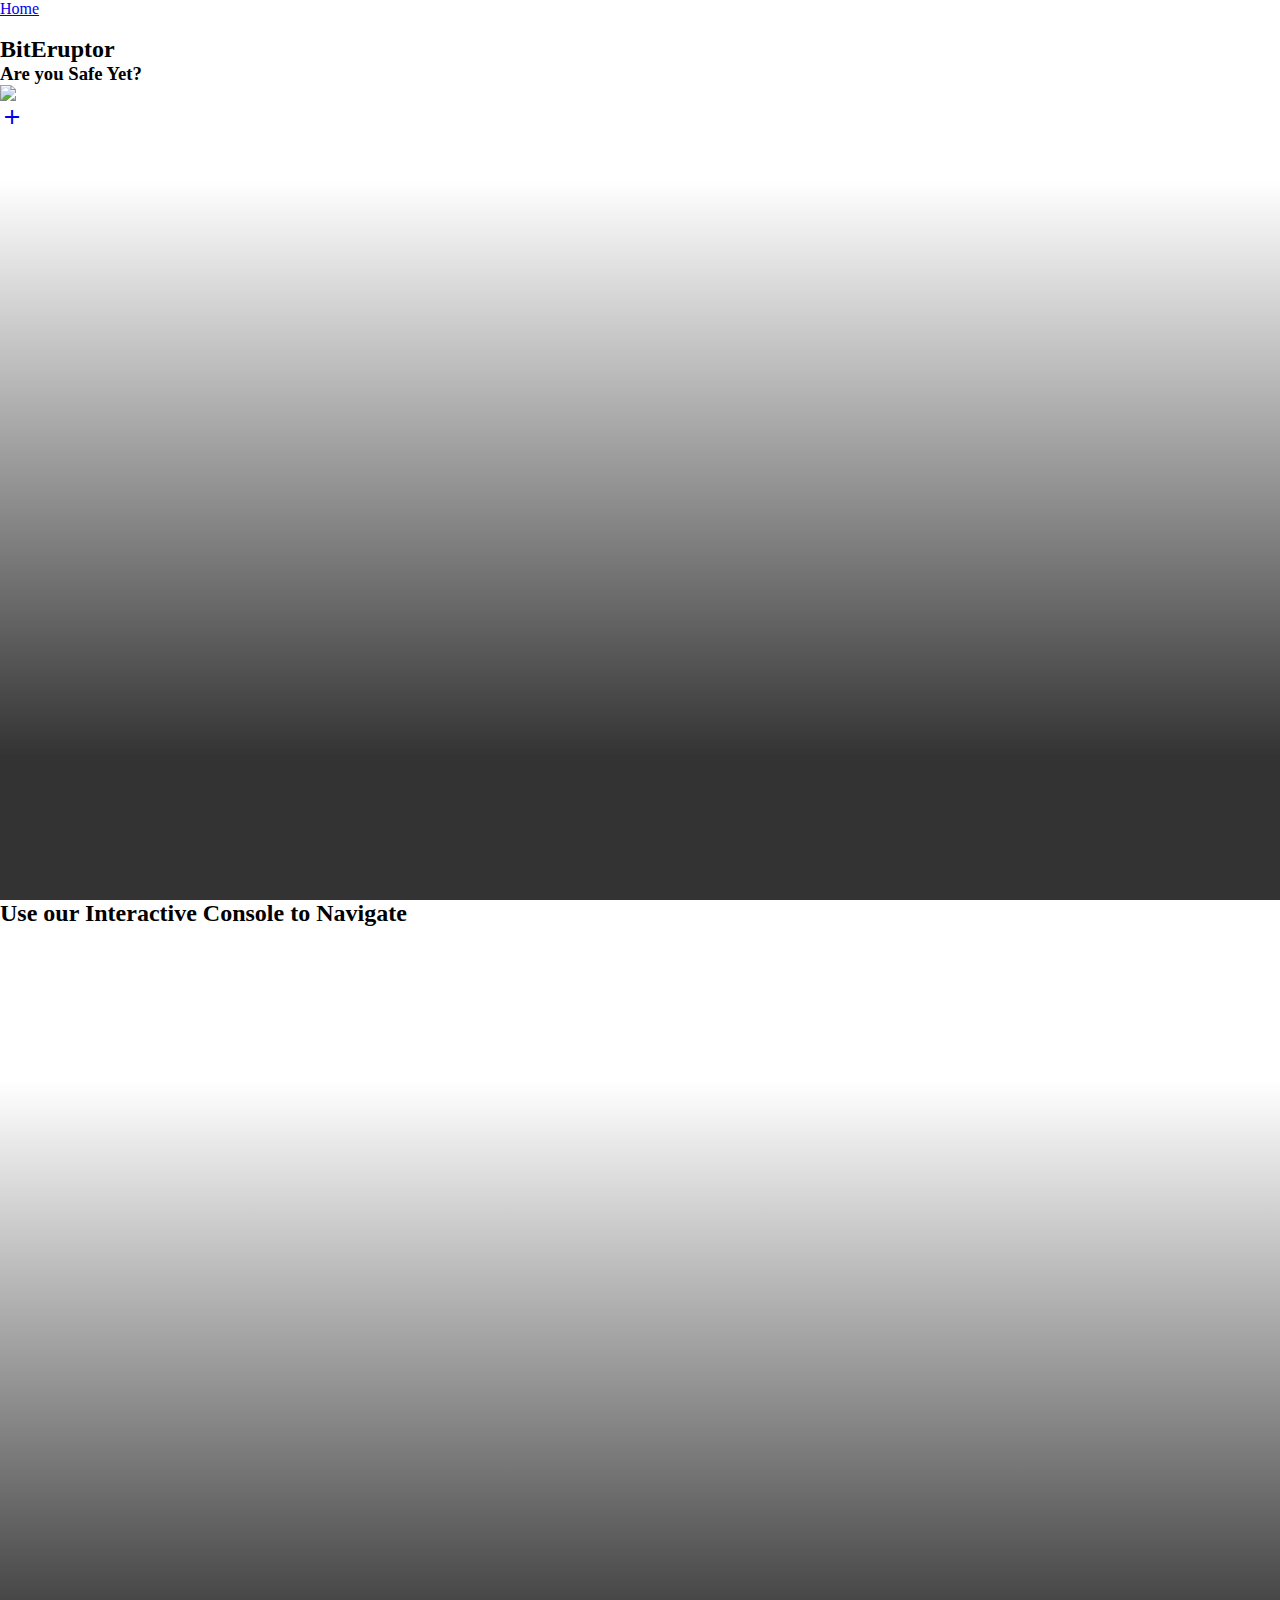
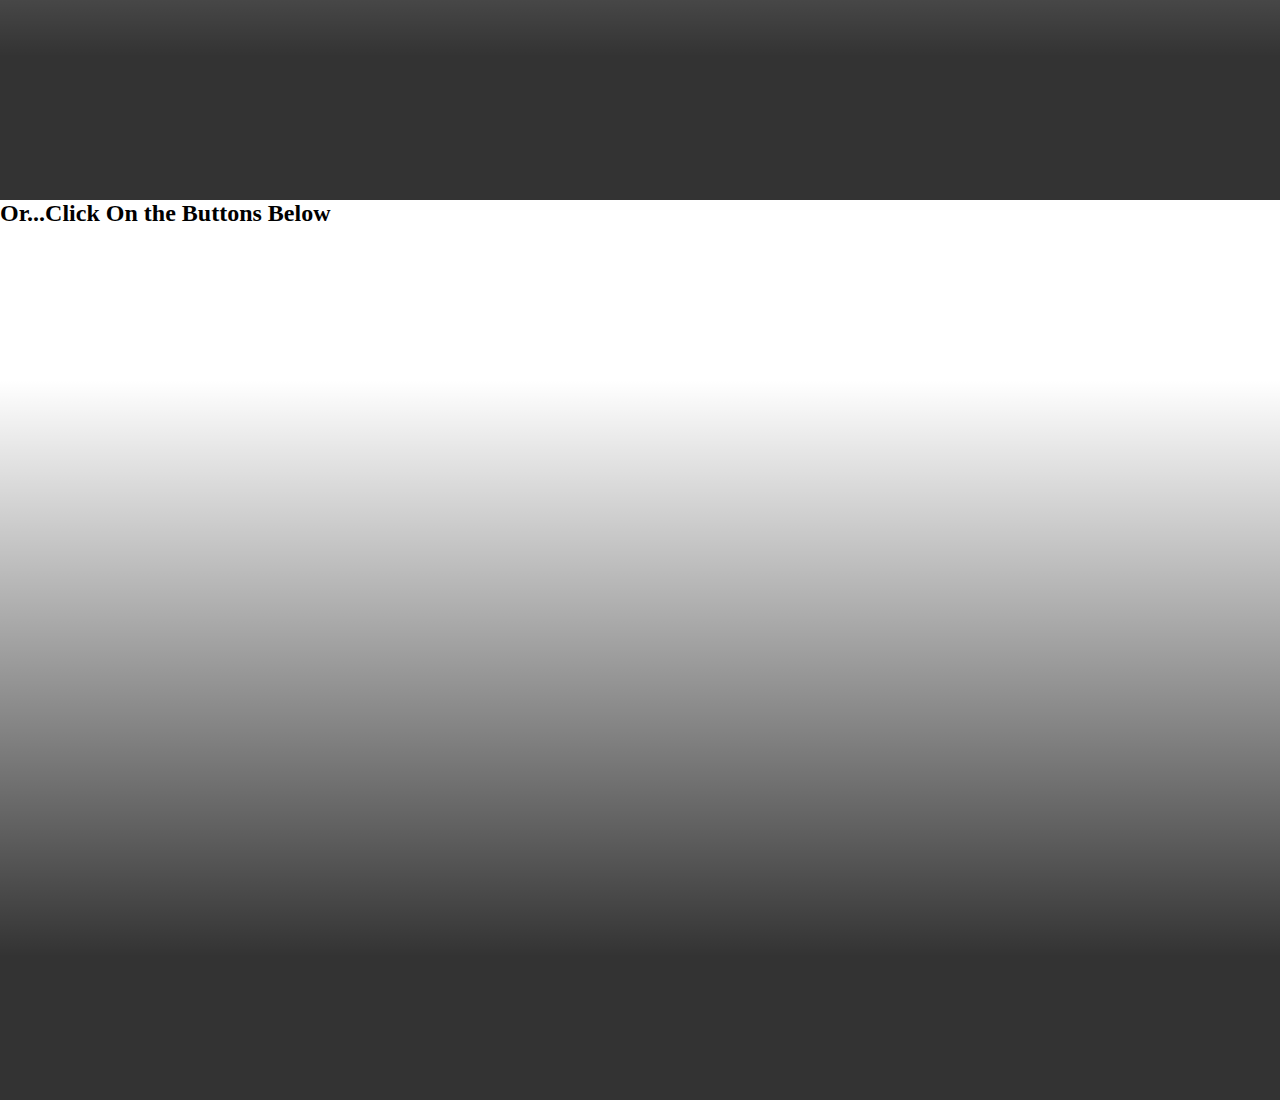
==== index.html @ 0c3bf5c7 "Add files via upload" ====
<!DOCTYPE html>
<html>
<head>
	<!-- 
		IDP WEBSITE
		Made by Isaac A.
		BITERUPTOR TECHNOLOGIES
	 -->
    <meta http-equiv="Content-Type" content="text/html; charset=UTF-8">
    <meta http-equiv="X-UA-Compatible" content="IE=edge">
    <link rel="stylesheet" href="https://cdnjs.cloudflare.com/ajax/libs/materialize/0.97.6/css/materialize.min.css">
    <meta name="viewport" content="width=device-width, initial-scale=1">	
	<title>Home: BitEruptor Technologies</title>
	<link rel="stylesheet" type="text/css" href="main.css">
	<link href="https://fonts.googleapis.com/icon?family=Material+Icons" rel="stylesheet">
</css>
<body>
	<section id = "sliderz">
		<nav class = "hide-on-small-only green -lighten2">
			<ul class = "right">
				<li><a href="index.html">Home</a></li>
				<li><a href=""></a></li>
			</ul>
		</nav>
		<div class="container">
			<h2 class="header center">BitEruptor</h2>
			<h3 class="header center light">Are you Safe Yet?</h3>
						<div class="row">
								<div class="slider">
									<ul class="slides">
										<li><img src="https://static.pexels.com/photos/34676/pexels-photo-large.jpg"></li>
									</ul>
								</div>
						</div>
			  <a class="btn-floating btn-large waves-effect waves-light red center" href = "#section02"><i class="material-icons">add</i></a>

		</div>
	<!-- <a href="#section05"><span></span>Scroll</a> -->
	</section>
		<section id = "section02">
			<div class="container">
				<h2 class="header light center">Use our Interactive Console to Navigate</h2>
			</div>
			<div class="container">
				<div id="terminal"></div>
			</div>
		</section>
		<section id="section03">
			<div class="container">
				<h2>Or...Click On the Buttons Below</h2>
			</div>
		</section>
	<script type="text/javascript" src = "https://code.jquery.com/jquery-2.2.4.min.js"></script>
	<script src="https://cdnjs.cloudflare.com/ajax/libs/jquery.terminal/0.10.8/js/jquery.terminal.min.js"></script>
	<link href="https://cdnjs.cloudflare.com/ajax/libs/jquery.terminal/0.10.8/css/jquery.terminal.min.css" rel="stylesheet"/>
	  <script src="https://cdnjs.cloudflare.com/ajax/libs/materialize/0.97.6/js/materialize.min.js"></script>
	<script src = "js/custom.js"></script>
</body>
</html>
---- main.css ----
html,body{
	width: 100%;
	height:100%;
}
#sliderz{
	width:100%;
	height:100%;
	/*background-color: #1ec503;*/
}
@import url(https://fonts.googleapis.com/css?family=Josefin+Sans:300,400);
* {
	margin: 0;
	padding: 0;
}
html, body {
	height: 100%;
}
section {
	position: relative;
	width: 100%;
	height: 100%;
}
section::after {
	position: absolute;
	bottom: 0;
	left: 0;
	content: '';
	width: 100%;
	height: 80%;
	background: -webkit-linear-gradient(top,rgba(0,0,0,0) 0,rgba(0,0,0,.8) 80%,rgba(0,0,0,.8) 100%);
	background: linear-gradient(to bottom,rgba(0,0,0,0) 0,rgba(0,0,0,.8) 80%,rgba(0,0,0,.8) 100%);
}
section h1 {
	position: absolute;
	top: 50%;
	left: 50%;
	z-index: 2;
	-webkit-transform: translate(-50%, -50%);
	transform: translate(-50%, -50%);
	color: #fff;
	font : normal 300 64px/1 'Josefin Sans', sans-serif;
	text-align: center;
	white-space: nowrap;
}

#section01 { background: url(https://unsplash.it/1000/1000?image=846) center center / cover no-repeat;}
#section02 { background: url(https://unsplash.it/1000/1000?image=809) center center / cover no-repeat;}
#section03 { background: url(https://unsplash.it/1000/1000?image=829) center center / cover no-repeat;}
#section04 { background: url(https://unsplash.it/1000/1000?image=830) center center / cover no-repeat;}
#section05 { background: url(https://unsplash.it/1000/1000?image=780) center center / cover no-repeat;}
#section06 { background: url(https://unsplash.it/1000/1000?image=777) center center / cover no-repeat;}
#section07 { background: url(https://unsplash.it/1000/1000?image=662) center center / cover no-repeat;}
#section08 { background: url(https://unsplash.it/1000/1000?image=702) center center / cover no-repeat;}
#section09 { background: url(https://unsplash.it/1000/1000?image=680) center center / cover no-repeat;}
#section10 { background: url(https://unsplash.it/1000/1000?image=723) center center / cover no-repeat;}

#thanks {
	background-color: #fff;
}
#thanks::after {
	content: none;
}
#thanks div {
	position: absolute;
	top: 50%;
	left: 50%;
	z-index: 2;
	-webkit-transform: translate(-50%, -50%);
	transform: translate(-50%, -50%);
	text-align: center;
}
#thanks h1 {
	position: static;
	-webkit-transform: translate(0, 0);
	transform: translate(0, 0);
	margin-bottom: 60px;
	color: #333;
}
#thanks p {
	color: #333;
	font : normal 400 20px/1 'Josefin Sans', sans-serif;
}
#thanks p a {
	color: #333;
	text-decoration: none;
	transition: color .3s;
}
#thanks p a:hover {
	color: #888;
}
.demo a {
	position: absolute;
	bottom: 20px;
	left: 50%;
	z-index: 2;
	display: inline-block;
	-webkit-transform: translate(0, -50%);
	transform: translate(0, -50%);
	color: #fff;
	font : normal 400 20px/1 'Josefin Sans', sans-serif;
	letter-spacing: .1em;
	text-decoration: none;
	transition: opacity .3s;
}
.demo a:hover {
	opacity: .5;
}



#section01 a {
	padding-top: 60px;
}
#section01 a span {
	position: absolute;
	top: 0;
	left: 50%;
	width: 24px;
	height: 24px;
	margin-left: -12px;
	border-left: 1px solid #fff;
	border-bottom: 1px solid #fff;
	-webkit-transform: rotate(-45deg);
	transform: rotate(-45deg);
	box-sizing: border-box;
}



#section02 a {
	padding-top: 60px;
}
#section02 a span {
	position: absolute;
	top: 0;
	left: 50%;
	width: 46px;
	height: 46px;
	margin-left: -23px;
	border: 1px solid #fff;
	border-radius: 100%;
	box-sizing: border-box;
}
#section02 a span::after {
	position: absolute;
	top: 50%;
	left: 50%;
	content: '';
	width: 16px;
	height: 16px;
	margin: -12px 0 0 -8px;
	border-left: 1px solid #fff;
	border-bottom: 1px solid #fff;
	-webkit-transform: rotate(-45deg);
	transform: rotate(-45deg);
	box-sizing: border-box;
}



#section03 a {
	padding-top: 60px;
}
#section03 a span {
	position: absolute;
	top: 0;
	left: 50%;
	width: 46px;
	height: 46px;
	margin-left: -23px;
	border: 1px solid #fff;
	border-radius: 100%;
	box-sizing: border-box;
}
#section03 a span::after {
	position: absolute;
	top: 50%;
	left: 50%;
	content: '';
	width: 16px;
	height: 16px;
	margin: -12px 0 0 -8px;
	border-left: 1px solid #fff;
	border-bottom: 1px solid #fff;
	-webkit-transform: rotate(-45deg);
	transform: rotate(-45deg);
	box-sizing: border-box;
}
#section03 a span::before {
	position: absolute;
	top: 0;
	left: 0;
	z-index: -1;
	content: '';
	width: 44px;
	height: 44px;
	box-shadow: 0 0 0 0 rgba(255,255,255,.1);
	border-radius: 100%;
	opacity: 0;
	-webkit-animation: sdb03 3s infinite;
	animation: sdb03 3s infinite;
	box-sizing: border-box;
}
@-webkit-keyframes sdb03 {
	0% {
		opacity: 0;
	}
	30% {
		opacity: 1;
	}
	60% {
		box-shadow: 0 0 0 60px rgba(255,255,255,.1);
		opacity: 0;
	}
	100% {
		opacity: 0;
	}
}
@keyframes sdb03 {
	0% {
		opacity: 0;
	}
	30% {
		opacity: 1;
	}
	60% {
		box-shadow: 0 0 0 60px rgba(255,255,255,.1);
		opacity: 0;
	}
	100% {
		opacity: 0;
	}
}



#section04 a {
	padding-top: 60px;
}
#section04 a span {
	position: absolute;
	top: 0;
	left: 50%;
	width: 24px;
	height: 24px;
	margin-left: -12px;
	border-left: 1px solid #fff;
	border-bottom: 1px solid #fff;
	-webkit-transform: rotate(-45deg);
	transform: rotate(-45deg);
	-webkit-animation: sdb04 2s infinite;
	animation: sdb04 2s infinite;
	box-sizing: border-box;
}
@-webkit-keyframes sdb04 {
	0% {
		-webkit-transform: rotate(-45deg) translate(0, 0);
	}
	20% {
		-webkit-transform: rotate(-45deg) translate(-10px, 10px);
	}
	40% {
		-webkit-transform: rotate(-45deg) translate(0, 0);
	}
}
@keyframes sdb04 {
	0% {
		transform: rotate(-45deg) translate(0, 0);
	}
	20% {
		transform: rotate(-45deg) translate(-10px, 10px);
	}
	40% {
		transform: rotate(-45deg) translate(0, 0);
	}
}



#section05 a {
	padding-top: 70px;
}
#section05 a span {
	position: absolute;
	top: 0;
	left: 50%;
	width: 24px;
	height: 24px;
	margin-left: -12px;
	border-left: 1px solid #fff;
	border-bottom: 1px solid #fff;
	-webkit-transform: rotate(-45deg);
	transform: rotate(-45deg);
	-webkit-animation: sdb05 1.5s infinite;
	animation: sdb05 1.5s infinite;
	box-sizing: border-box;
}
@-webkit-keyframes sdb05 {
	0% {
		-webkit-transform: rotate(-45deg) translate(0, 0);
		opacity: 0;
	}
	50% {
		opacity: 1;
	}
	100% {
		-webkit-transform: rotate(-45deg) translate(-20px, 20px);
		opacity: 0;
	}
}
@keyframes sdb05 {
	0% {
		transform: rotate(-45deg) translate(0, 0);
		opacity: 0;
	}
	50% {
		opacity: 1;
	}
	100% {
		transform: rotate(-45deg) translate(-20px, 20px);
		opacity: 0;
	}
}



#section06 a {
	padding-top: 70px;
}
#section06 a span {
	position: absolute;
	top: 0;
	left: 50%;
	width: 24px;
	height: 24px;
	margin-left: -12px;
	border-left: 1px solid #fff;
	border-bottom: 1px solid #fff;
	-webkit-transform: rotateZ(-45deg);
	transform: rotateZ(-45deg);
	-webkit-animation: sdb06 1.5s infinite;
	animation: sdb06 1.5s infinite;
	box-sizing: border-box;
}
@-webkit-keyframes sdb06 {
	0% {
		-webkit-transform: rotateY(0) rotateZ(-45deg) translate(0, 0);
		opacity: 0;
	}
	50% {
		opacity: 1;
	}
	100% {
		-webkit-transform: rotateY(720deg) rotateZ(-45deg) translate(-20px, 20px);
		opacity: 0;
	}
}
@keyframes sdb06 {
	0% {
		transform: rotateY(0) rotateZ(-45deg) translate(0, 0);
		opacity: 0;
	}
	50% {
		opacity: 1;
	}
	100% {
		transform: rotateY(720deg) rotateZ(-45deg) translate(-20px, 20px);
		opacity: 0;
	}
}



#section07 a {
	padding-top: 80px;
}
#section07 a span {
	position: absolute;
	top: 0;
	left: 50%;
	width: 24px;
	height: 24px;
	margin-left: -12px;
	border-left: 1px solid #fff;
	border-bottom: 1px solid #fff;
	-webkit-transform: rotate(-45deg);
	transform: rotate(-45deg);
	-webkit-animation: sdb07 2s infinite;
	animation: sdb07 2s infinite;
	opacity: 0;
	box-sizing: border-box;
}
#section07 a span:nth-of-type(1) {
	-webkit-animation-delay: 0s;
	animation-delay: 0s;
}
#section07 a span:nth-of-type(2) {
	top: 16px;
	-webkit-animation-delay: .15s;
	animation-delay: .15s;
}
#section07 a span:nth-of-type(3) {
	top: 32px;
	-webkit-animation-delay: .3s;
	animation-delay: .3s;
}
@-webkit-keyframes sdb07 {
	0% {
		opacity: 0;
	}
	50% {
		opacity: 1;
	}
	100% {
		opacity: 0;
	}
}
@keyframes sdb07 {
	0% {
		opacity: 0;
	}
	50% {
		opacity: 1;
	}
	100% {
		opacity: 0;
	}
}



#section08 a {
	padding-top: 60px;
}
#section08 a span {
	position: absolute;
	top: 0;
	left: 50%;
	width: 30px;
	height: 50px;
	margin-left: -15px;
	border: 2px solid #fff;
	border-radius: 50px;
	box-sizing: border-box;
}
#section08 a span::before {
	position: absolute;
	top: 10px;
	left: 50%;
	content: '';
	width: 6px;
	height: 6px;
	margin-left: -3px;
	background-color: #fff;
	border-radius: 100%;
	box-sizing: border-box;
}



#section09 a {
	padding-top: 80px;
}
#section09 a span {
	position: absolute;
	top: 0;
	left: 50%;
	width: 30px;
	height: 50px;
	margin-left: -15px;
	border: 2px solid #fff;
	border-radius: 50px;
	box-sizing: border-box;
}
#section09 a span::before {
	position: absolute;
	top: 10px;
	left: 50%;
	content: '';
	width: 6px;
	height: 6px;
	margin-left: -3px;
	background-color: #fff;
	border-radius: 100%;
	box-sizing: border-box;
}
#section09 a span::after {
	position: absolute;
	bottom: -18px;
	left: 50%;
	width: 18px;
	height: 18px;
	content: '';
	margin-left: -9px;
	border-left: 1px solid #fff;
	border-bottom: 1px solid #fff;
	-webkit-transform: rotate(-45deg);
	transform: rotate(-45deg);
	box-sizing: border-box;
}



#section10 a {
	padding-top: 60px;
}
#section10 a span {
	position: absolute;
	top: 0;
	left: 50%;
	width: 30px;
	height: 50px;
	margin-left: -15px;
	border: 2px solid #fff;
	border-radius: 50px;
	box-sizing: border-box;
}
#section10 a span::before {
	position: absolute;
	top: 10px;
	left: 50%;
	content: '';
	width: 6px;
	height: 6px;
	margin-left: -3px;
	background-color: #fff;
	border-radius: 100%;
	-webkit-animation: sdb10 2s infinite;
	animation: sdb10 2s infinite;
	box-sizing: border-box;
}
@-webkit-keyframes sdb10 {
	0% {
		-webkit-transform: translate(0, 0);
		opacity: 0;
	}
	40% {
		opacity: 1;
	}
	80% {
		-webkit-transform: translate(0, 20px);
		opacity: 0;
	}
	100% {
		opacity: 0;
	}
}
@keyframes sdb10 {
	0% {
		transform: translate(0, 0);
		opacity: 0;
	}
	40% {
		opacity: 1;
	}
	80% {
		transform: translate(0, 20px);
		opacity: 0;
	}
	100% {
		opacity: 0;
	}
}
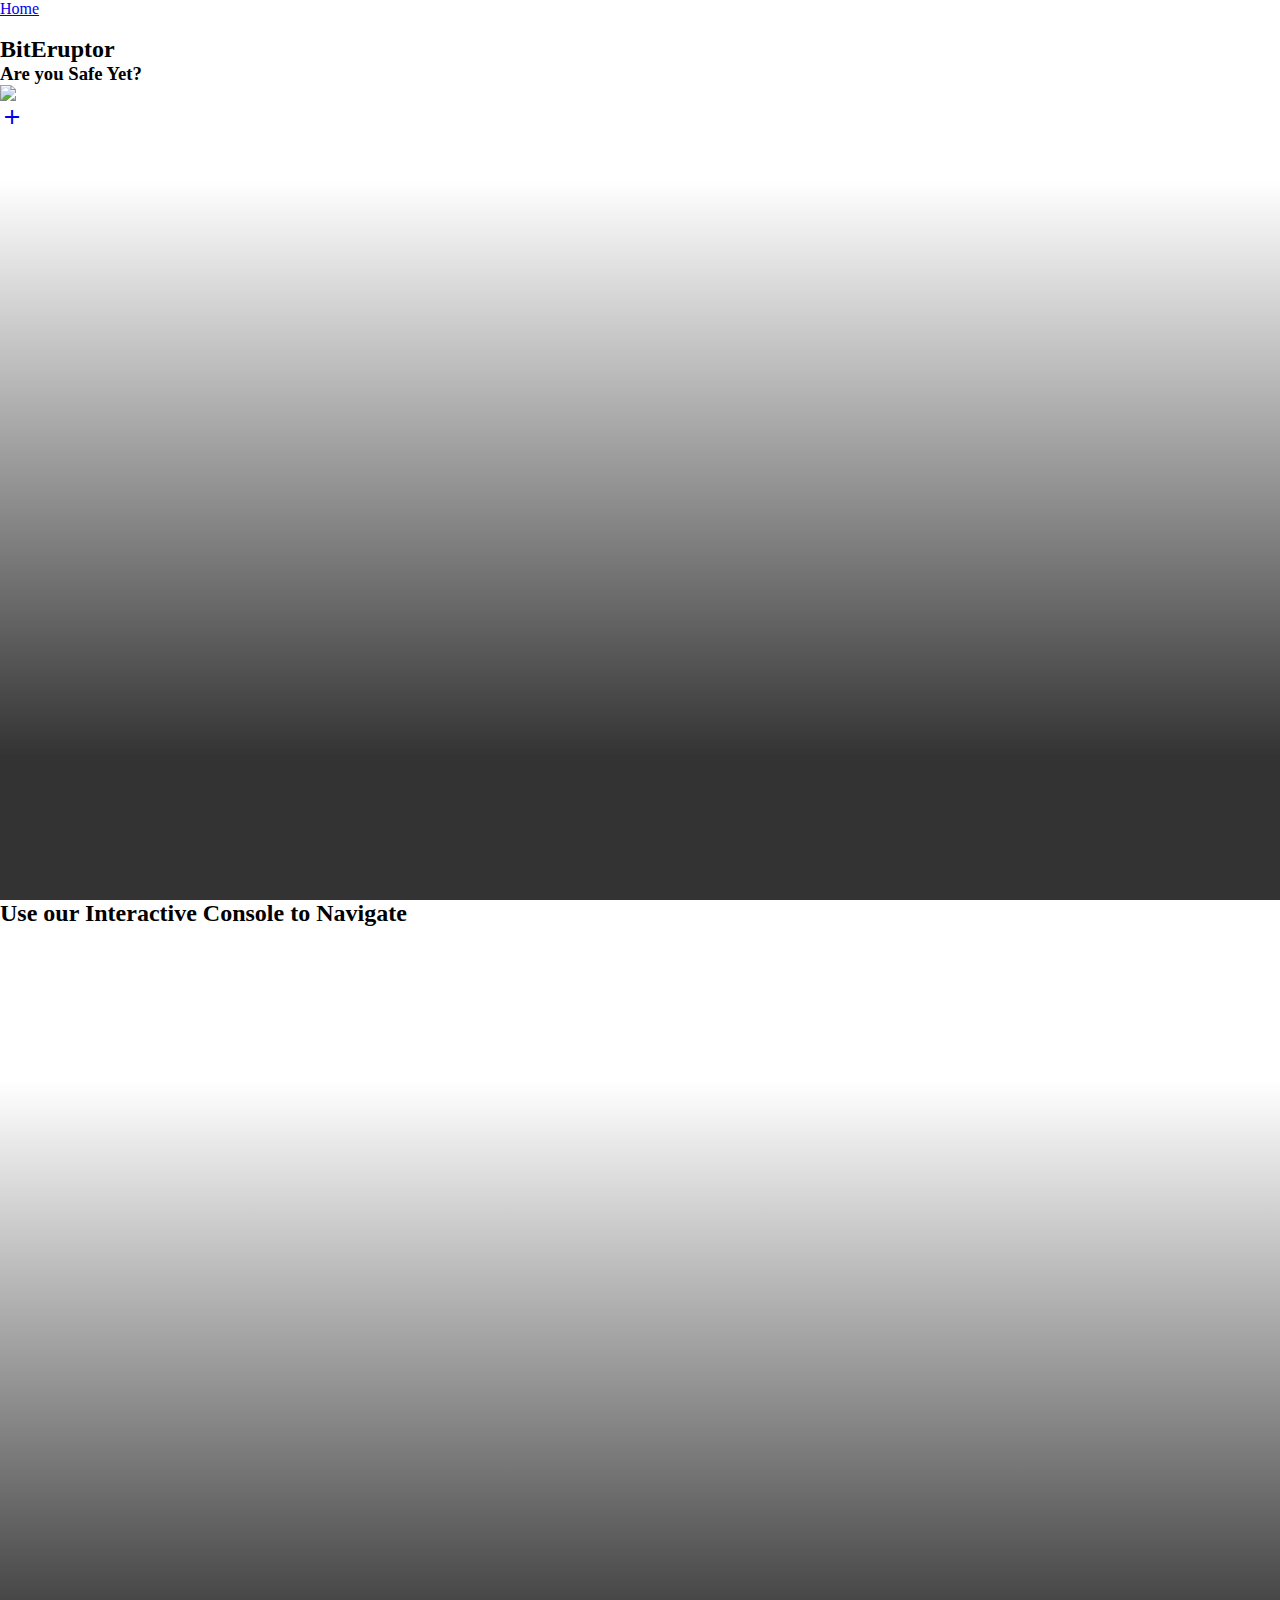
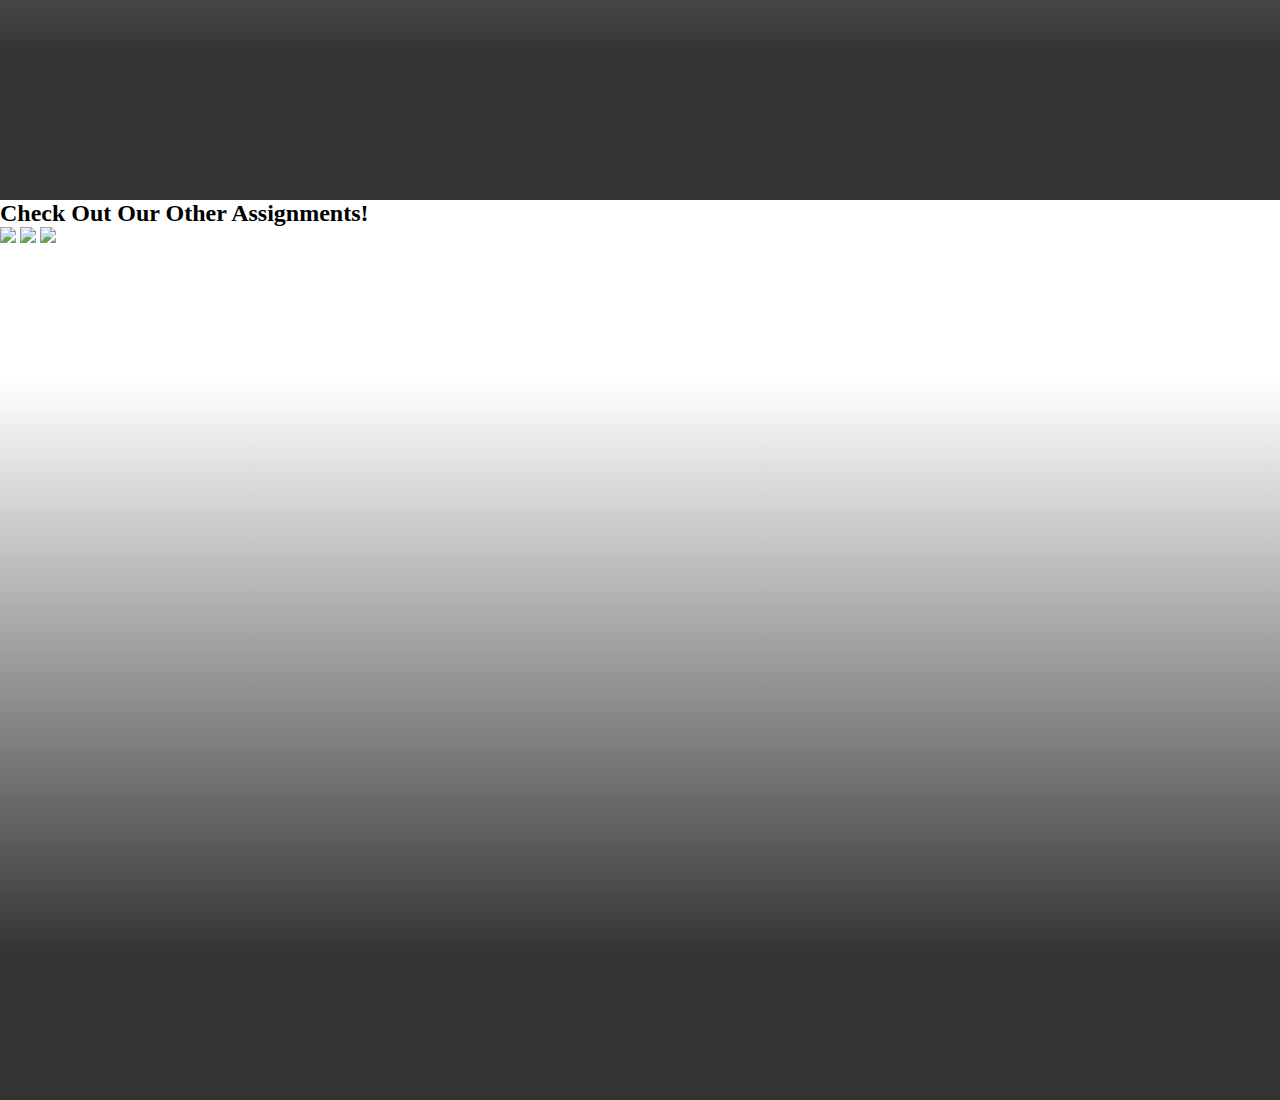
==== commit ef5d36c5: "Update index.html" ====
--- a/index.html
+++ b/index.html
@@ -24,7 +24,7 @@
 		</nav>
 		<div class="container">
 			<h2 class="header center">BitEruptor</h2>
-			<h3 class="header center light">Are you Safe Yet?</h3>
+			<h3 class="header center light">Are you <span class="typed">Safe</span> Yet?</h3>
 						<div class="row">
 								<div class="slider">
 									<ul class="slides">
@@ -32,7 +32,8 @@
 									</ul>
 								</div>
 						</div>
-			  <a class="btn-floating btn-large waves-effect waves-light red center" href = "#section02"><i class="material-icons">add</i></a>
+			  <div class="center">			  <a class="btn-floating btn-large waves-effect waves-light red center" href = "#section02"><i class="material-icons">add</i></a></div>
+
 
 		</div>
 	<!-- <a href="#section05"><span></span>Scroll</a> -->
@@ -45,15 +46,21 @@
 				<div id="terminal"></div>
 			</div>
 		</section>
-		<section id="section03">
-			<div class="container">
-				<h2>Or...Click On the Buttons Below</h2>
+		<section id="section03" style = "margin:0">
+		<div class="container" style = "">
+			<h2 class="header light center">Check Out Our Other Assignments!</h2>
+			<div class="row">
+				<img src="https://encrypted-tbn2.gstatic.com/images?q=tbn:ANd9GcTQOHGlMCrSeziRCyuMFuBKNjG3foTb7DQh2pRwi8gH1LPueg3y">
+				<img src="http://www.queensbiology.com/dna-biology1.jpg">
+				<img src="http://image.shutterstock.com/display_pic_with_logo/253597/230705539/stock-photo-programming-code-abstract-screen-of-software-developer-computer-script-more-similar-in-my-230705539.jpg">
 			</div>
+		</div>
 		</section>
 	<script type="text/javascript" src = "https://code.jquery.com/jquery-2.2.4.min.js"></script>
 	<script src="https://cdnjs.cloudflare.com/ajax/libs/jquery.terminal/0.10.8/js/jquery.terminal.min.js"></script>
 	<link href="https://cdnjs.cloudflare.com/ajax/libs/jquery.terminal/0.10.8/css/jquery.terminal.min.css" rel="stylesheet"/>
 	  <script src="https://cdnjs.cloudflare.com/ajax/libs/materialize/0.97.6/js/materialize.min.js"></script>
 	<script src = "js/custom.js"></script>
+	<script type="text/javascript" src = "https://cdnjs.cloudflare.com/ajax/libs/typed.js/1.1.1/typed.min.js"></script>
 </body>
-</html>+</html>
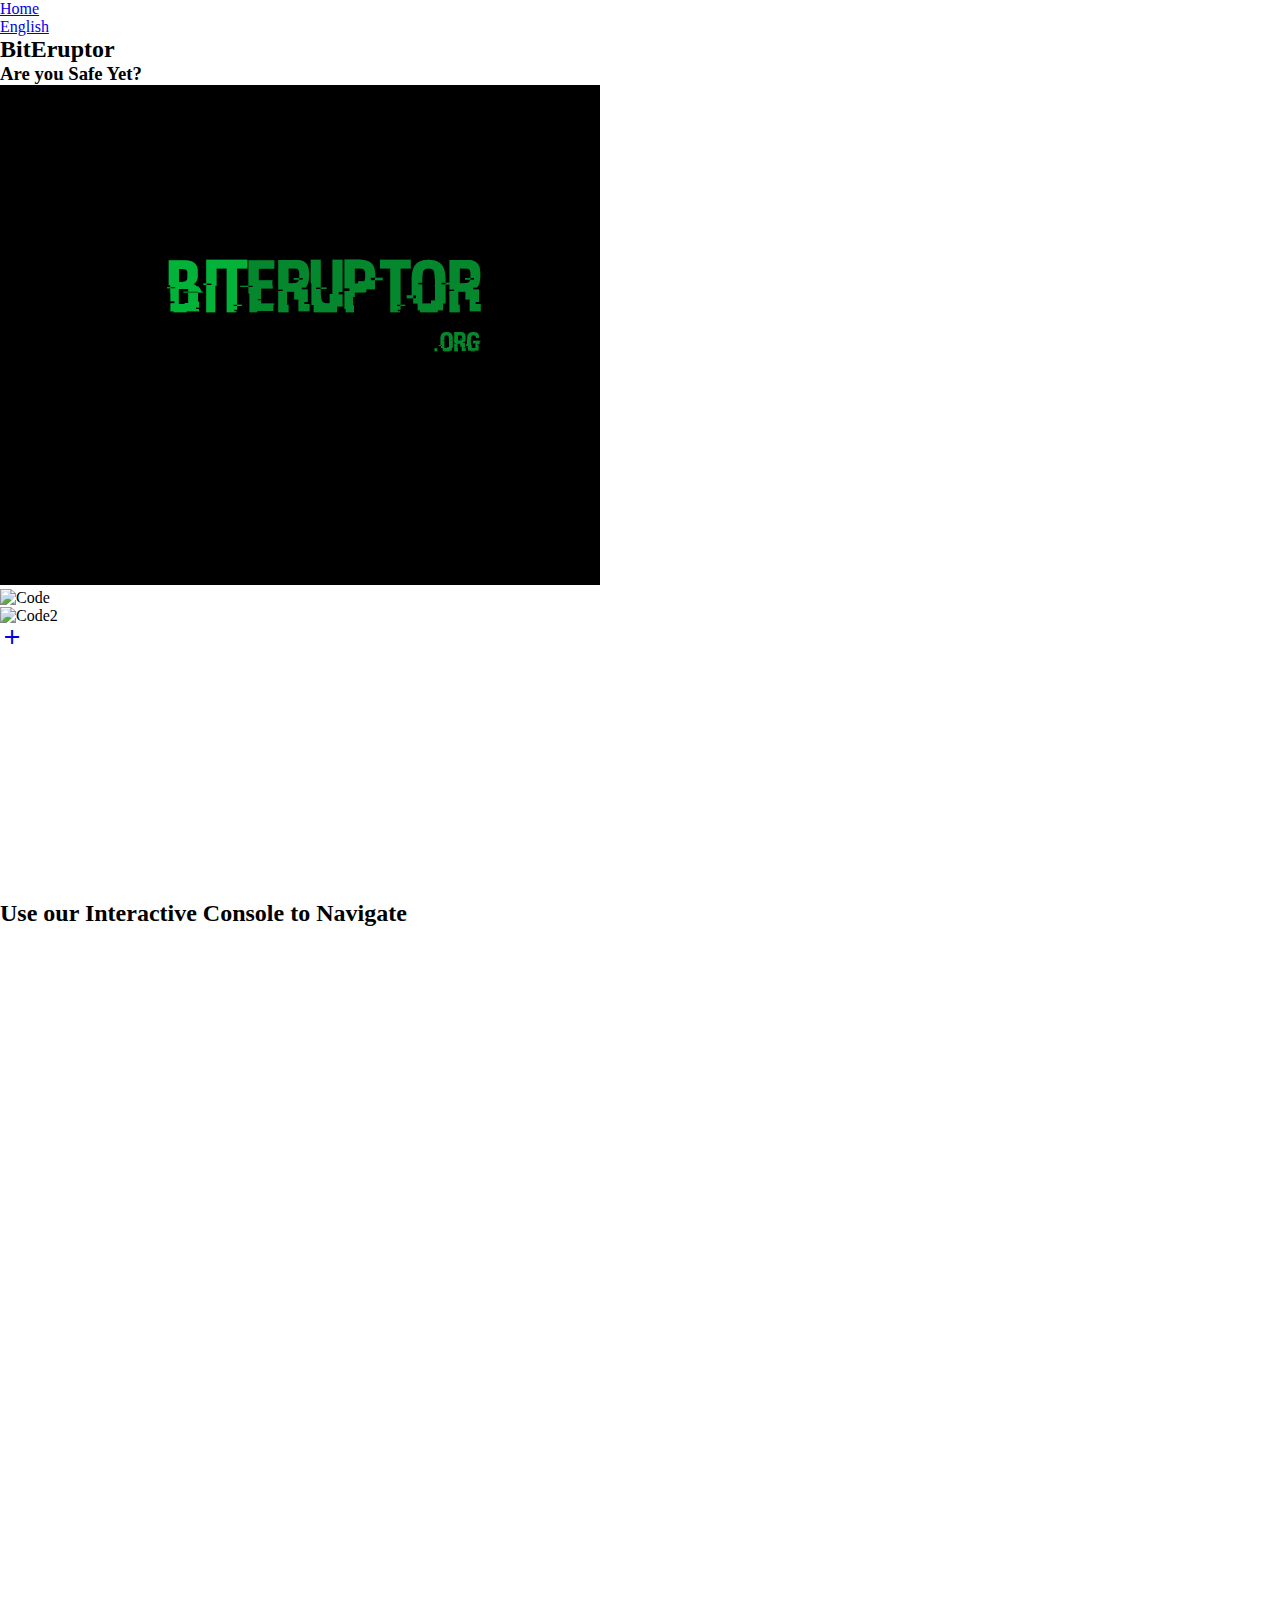
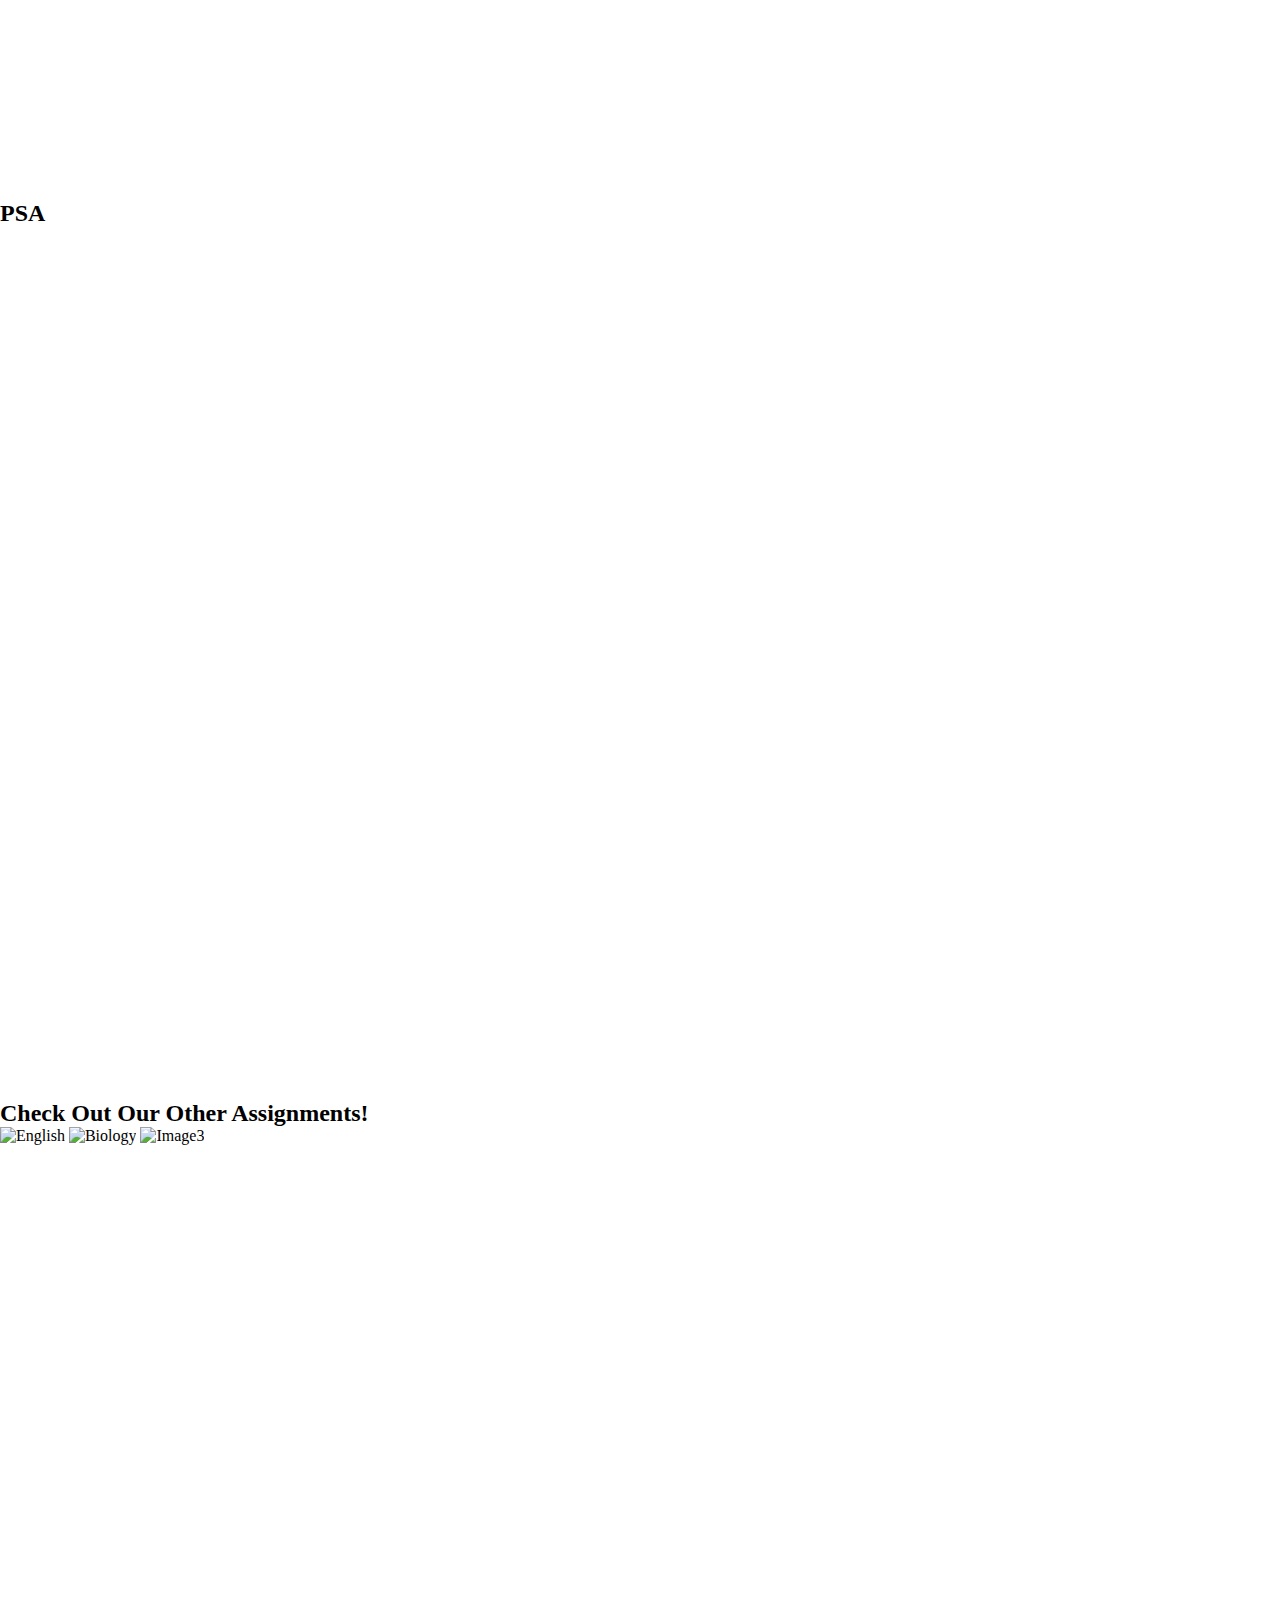
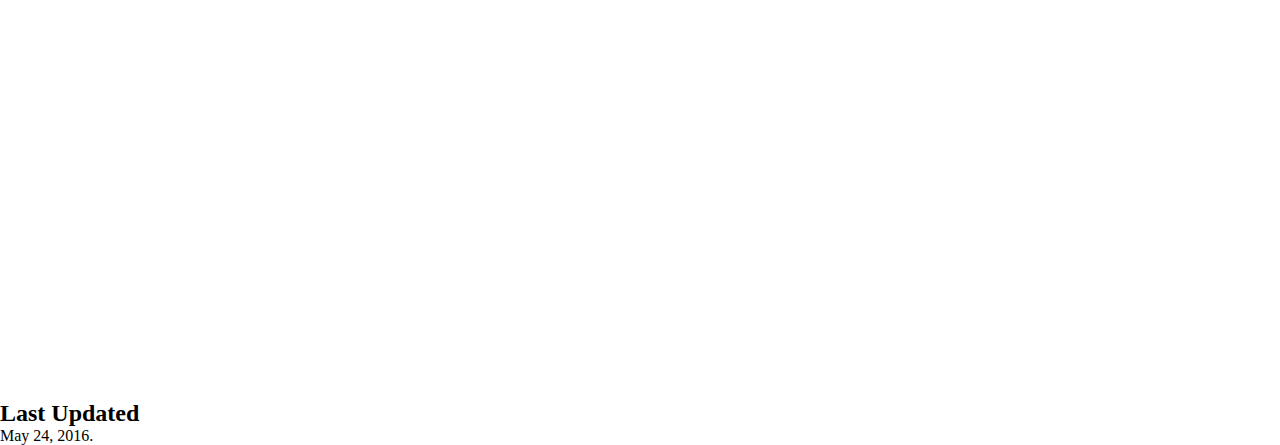
==== commit f54e5d6f: "Add files via upload" ====
--- a/index.html
+++ b/index.html
@@ -13,22 +13,26 @@
 	<title>Home: BitEruptor Technologies</title>
 	<link rel="stylesheet" type="text/css" href="main.css">
 	<link href="https://fonts.googleapis.com/icon?family=Material+Icons" rel="stylesheet">
-</css>
+
+
+</head>
 <body>
-	<section id = "sliderz">
+	<section id = "memes" background = "https://encrypted-tbn2.gstatic.com/images?q=tbn:ANd9GcQaF8-ahq4yNpO6dQ_rUhcB0C7laqZABCBr_aqE6ZslPCb6lDxq_w">
 		<nav class = "hide-on-small-only green -lighten2">
 			<ul class = "right">
 				<li><a href="index.html">Home</a></li>
-				<li><a href=""></a></li>
+				<li><a href="english.html">English</a></li>
 			</ul>
 		</nav>
 		<div class="container">
-			<h2 class="header center">BitEruptor</h2>
-			<h3 class="header center light">Are you <span class="typed">Safe</span> Yet?</h3>
+			<h2 class="header center green-text">BitEruptor</h2>
+			<h3 class="header center light green-text">Are you <span class="typed">Safe</span> Yet?</h3>
 						<div class="row">
 								<div class="slider">
 									<ul class="slides">
-										<li><img src="https://static.pexels.com/photos/34676/pexels-photo-large.jpg"></li>
+									<li><img alt = "Logo" src="BitEruptorLogo.png"></li>
+										<li><img alt = "Code" src="https://static.pexels.com/photos/34676/pexels-photo-large.jpg"></li>
+										<li><img alt = "Code2"src="https://static.pexels.com/photos/101808/pexels-photo-101808-medium.jpeg"></li>
 									</ul>
 								</div>
 						</div>
@@ -46,21 +50,38 @@
 				<div id="terminal"></div>
 			</div>
 		</section>
+		<section id="section03">
+		<div class = "center">
+			<h2 class="center light header">PSA</h2>
+			<iframe width="560" height="315" src="https://www.youtube.com/embed/NjXFeNFdQbw" frameborder="0" allowfullscreen></iframe>
+		</div>
+
+		</section>
 		<section id="section03" style = "margin:0">
 		<div class="container" style = "">
 			<h2 class="header light center">Check Out Our Other Assignments!</h2>
-			<div class="row">
-				<img src="https://encrypted-tbn2.gstatic.com/images?q=tbn:ANd9GcTQOHGlMCrSeziRCyuMFuBKNjG3foTb7DQh2pRwi8gH1LPueg3y">
-				<img src="http://www.queensbiology.com/dna-biology1.jpg">
-				<img src="http://image.shutterstock.com/display_pic_with_logo/253597/230705539/stock-photo-programming-code-abstract-screen-of-software-developer-computer-script-more-similar-in-my-230705539.jpg">
+			<div class="row" height = "400">
+				<img alt = "English" src="https://encrypted-tbn2.gstatic.com/images?q=tbn:ANd9GcTQOHGlMCrSeziRCyuMFuBKNjG3foTb7DQh2pRwi8gH1LPueg3y" width = "300" height = "300">
+				<img alt = "Biology" src="http://www.queensbiology.com/dna-biology1.jpg" width = "300" height = "300">
+				<img alt = "Image3" src="http://image.shutterstock.com/display_pic_with_logo/253597/230705539/stock-photo-programming-code-abstract-screen-of-software-developer-computer-script-more-similar-in-my-230705539.jpg" width = "300" height = "300">
 			</div>
 		</div>
 		</section>
+		<footer class = "page-footer white-text green -lighten2" style = "margin:0;margin-bottom:10">
+			<div class = "container">
+				<div class = "row">
+					<div class = "col s4">
+						<h2>Last Updated</h2>
+						<p>May 24, 2016.</p>
+					</div>
+				</div>
+			</div>
+		</footer>
 	<script type="text/javascript" src = "https://code.jquery.com/jquery-2.2.4.min.js"></script>
 	<script src="https://cdnjs.cloudflare.com/ajax/libs/jquery.terminal/0.10.8/js/jquery.terminal.min.js"></script>
 	<link href="https://cdnjs.cloudflare.com/ajax/libs/jquery.terminal/0.10.8/css/jquery.terminal.min.css" rel="stylesheet"/>
-	  <script src="https://cdnjs.cloudflare.com/ajax/libs/materialize/0.97.6/js/materialize.min.js"></script>
-	<script src = "js/custom.js"></script>
+	   <script src="https://cdnjs.cloudflare.com/ajax/libs/materialize/0.97.6/js/materialize.min.js"></script>
 	<script type="text/javascript" src = "https://cdnjs.cloudflare.com/ajax/libs/typed.js/1.1.1/typed.min.js"></script>
+			<script src = "js/custom.js"></script>
 </body>
 </html>
--- a/main.css
+++ b/main.css
@@ -21,15 +21,16 @@
 	height: 100%;
 }
 section::after {
-	position: absolute;
+	position: right;
 	bottom: 0;
 	left: 0;
 	content: '';
 	width: 100%;
-	height: 80%;
+	height: 100%;
 	background: -webkit-linear-gradient(top,rgba(0,0,0,0) 0,rgba(0,0,0,.8) 80%,rgba(0,0,0,.8) 100%);
 	background: linear-gradient(to bottom,rgba(0,0,0,0) 0,rgba(0,0,0,.8) 80%,rgba(0,0,0,.8) 100%);
 }
+
 section h1 {
 	position: absolute;
 	top: 50%;
@@ -42,7 +43,9 @@
 	text-align: center;
 	white-space: nowrap;
 }
-
+#memes{
+	background: url("http://previews.123rf.com/images/sepavo/sepavo1404/sepavo140400024/27788060-Tokyo-Japan-at-the-Marunouchi-business-district-and-Tokyo-Station--Stock-Photo.jpg") center center / cover no-repeat;
+}
 #section01 { background: url(https://unsplash.it/1000/1000?image=846) center center / cover no-repeat;}
 #section02 { background: url(https://unsplash.it/1000/1000?image=809) center center / cover no-repeat;}
 #section03 { background: url(https://unsplash.it/1000/1000?image=829) center center / cover no-repeat;}
@@ -73,7 +76,7 @@
 	position: static;
 	-webkit-transform: translate(0, 0);
 	transform: translate(0, 0);
-	margin-bottom: 60px;
+	margin-;
 	color: #333;
 }
 #thanks p {
@@ -109,16 +112,16 @@
 
 
 #section01 a {
-	padding-top: 60px;
+	padding-top: 60px;/**/
 }
 #section01 a span {
 	position: absolute;
 	top: 0;
 	left: 50%;
-	width: 24px;
-	height: 24px;
-	margin-left: -12px;
-	border-left: 1px solid #fff;
+/*	width: 24px;
+	height: 24px;*/
+/*	margin-left: -12px;
+	border-left: 1px solid #fff;*/
 	border-bottom: 1px solid #fff;
 	-webkit-transform: rotate(-45deg);
 	transform: rotate(-45deg);
@@ -342,7 +345,7 @@
 	animation: sdb06 1.5s infinite;
 	box-sizing: border-box;
 }
-@-webkit-keyframes sdb06 {
+/*@-webkit-keyframes sdb06 {
 	0% {
 		-webkit-transform: rotateY(0) rotateZ(-45deg) translate(0, 0);
 		opacity: 0;
@@ -368,196 +371,4 @@
 		opacity: 0;
 	}
 }
-
-
-
-#section07 a {
-	padding-top: 80px;
-}
-#section07 a span {
-	position: absolute;
-	top: 0;
-	left: 50%;
-	width: 24px;
-	height: 24px;
-	margin-left: -12px;
-	border-left: 1px solid #fff;
-	border-bottom: 1px solid #fff;
-	-webkit-transform: rotate(-45deg);
-	transform: rotate(-45deg);
-	-webkit-animation: sdb07 2s infinite;
-	animation: sdb07 2s infinite;
-	opacity: 0;
-	box-sizing: border-box;
-}
-#section07 a span:nth-of-type(1) {
-	-webkit-animation-delay: 0s;
-	animation-delay: 0s;
-}
-#section07 a span:nth-of-type(2) {
-	top: 16px;
-	-webkit-animation-delay: .15s;
-	animation-delay: .15s;
-}
-#section07 a span:nth-of-type(3) {
-	top: 32px;
-	-webkit-animation-delay: .3s;
-	animation-delay: .3s;
-}
-@-webkit-keyframes sdb07 {
-	0% {
-		opacity: 0;
-	}
-	50% {
-		opacity: 1;
-	}
-	100% {
-		opacity: 0;
-	}
-}
-@keyframes sdb07 {
-	0% {
-		opacity: 0;
-	}
-	50% {
-		opacity: 1;
-	}
-	100% {
-		opacity: 0;
-	}
-}
-
-
-
-#section08 a {
-	padding-top: 60px;
-}
-#section08 a span {
-	position: absolute;
-	top: 0;
-	left: 50%;
-	width: 30px;
-	height: 50px;
-	margin-left: -15px;
-	border: 2px solid #fff;
-	border-radius: 50px;
-	box-sizing: border-box;
-}
-#section08 a span::before {
-	position: absolute;
-	top: 10px;
-	left: 50%;
-	content: '';
-	width: 6px;
-	height: 6px;
-	margin-left: -3px;
-	background-color: #fff;
-	border-radius: 100%;
-	box-sizing: border-box;
-}
-
-
-
-#section09 a {
-	padding-top: 80px;
-}
-#section09 a span {
-	position: absolute;
-	top: 0;
-	left: 50%;
-	width: 30px;
-	height: 50px;
-	margin-left: -15px;
-	border: 2px solid #fff;
-	border-radius: 50px;
-	box-sizing: border-box;
-}
-#section09 a span::before {
-	position: absolute;
-	top: 10px;
-	left: 50%;
-	content: '';
-	width: 6px;
-	height: 6px;
-	margin-left: -3px;
-	background-color: #fff;
-	border-radius: 100%;
-	box-sizing: border-box;
-}
-#section09 a span::after {
-	position: absolute;
-	bottom: -18px;
-	left: 50%;
-	width: 18px;
-	height: 18px;
-	content: '';
-	margin-left: -9px;
-	border-left: 1px solid #fff;
-	border-bottom: 1px solid #fff;
-	-webkit-transform: rotate(-45deg);
-	transform: rotate(-45deg);
-	box-sizing: border-box;
-}
-
-
-
-#section10 a {
-	padding-top: 60px;
-}
-#section10 a span {
-	position: absolute;
-	top: 0;
-	left: 50%;
-	width: 30px;
-	height: 50px;
-	margin-left: -15px;
-	border: 2px solid #fff;
-	border-radius: 50px;
-	box-sizing: border-box;
-}
-#section10 a span::before {
-	position: absolute;
-	top: 10px;
-	left: 50%;
-	content: '';
-	width: 6px;
-	height: 6px;
-	margin-left: -3px;
-	background-color: #fff;
-	border-radius: 100%;
-	-webkit-animation: sdb10 2s infinite;
-	animation: sdb10 2s infinite;
-	box-sizing: border-box;
-}
-@-webkit-keyframes sdb10 {
-	0% {
-		-webkit-transform: translate(0, 0);
-		opacity: 0;
-	}
-	40% {
-		opacity: 1;
-	}
-	80% {
-		-webkit-transform: translate(0, 20px);
-		opacity: 0;
-	}
-	100% {
-		opacity: 0;
-	}
-}
-@keyframes sdb10 {
-	0% {
-		transform: translate(0, 0);
-		opacity: 0;
-	}
-	40% {
-		opacity: 1;
-	}
-	80% {
-		transform: translate(0, 20px);
-		opacity: 0;
-	}
-	100% {
-		opacity: 0;
-	}
-}+*/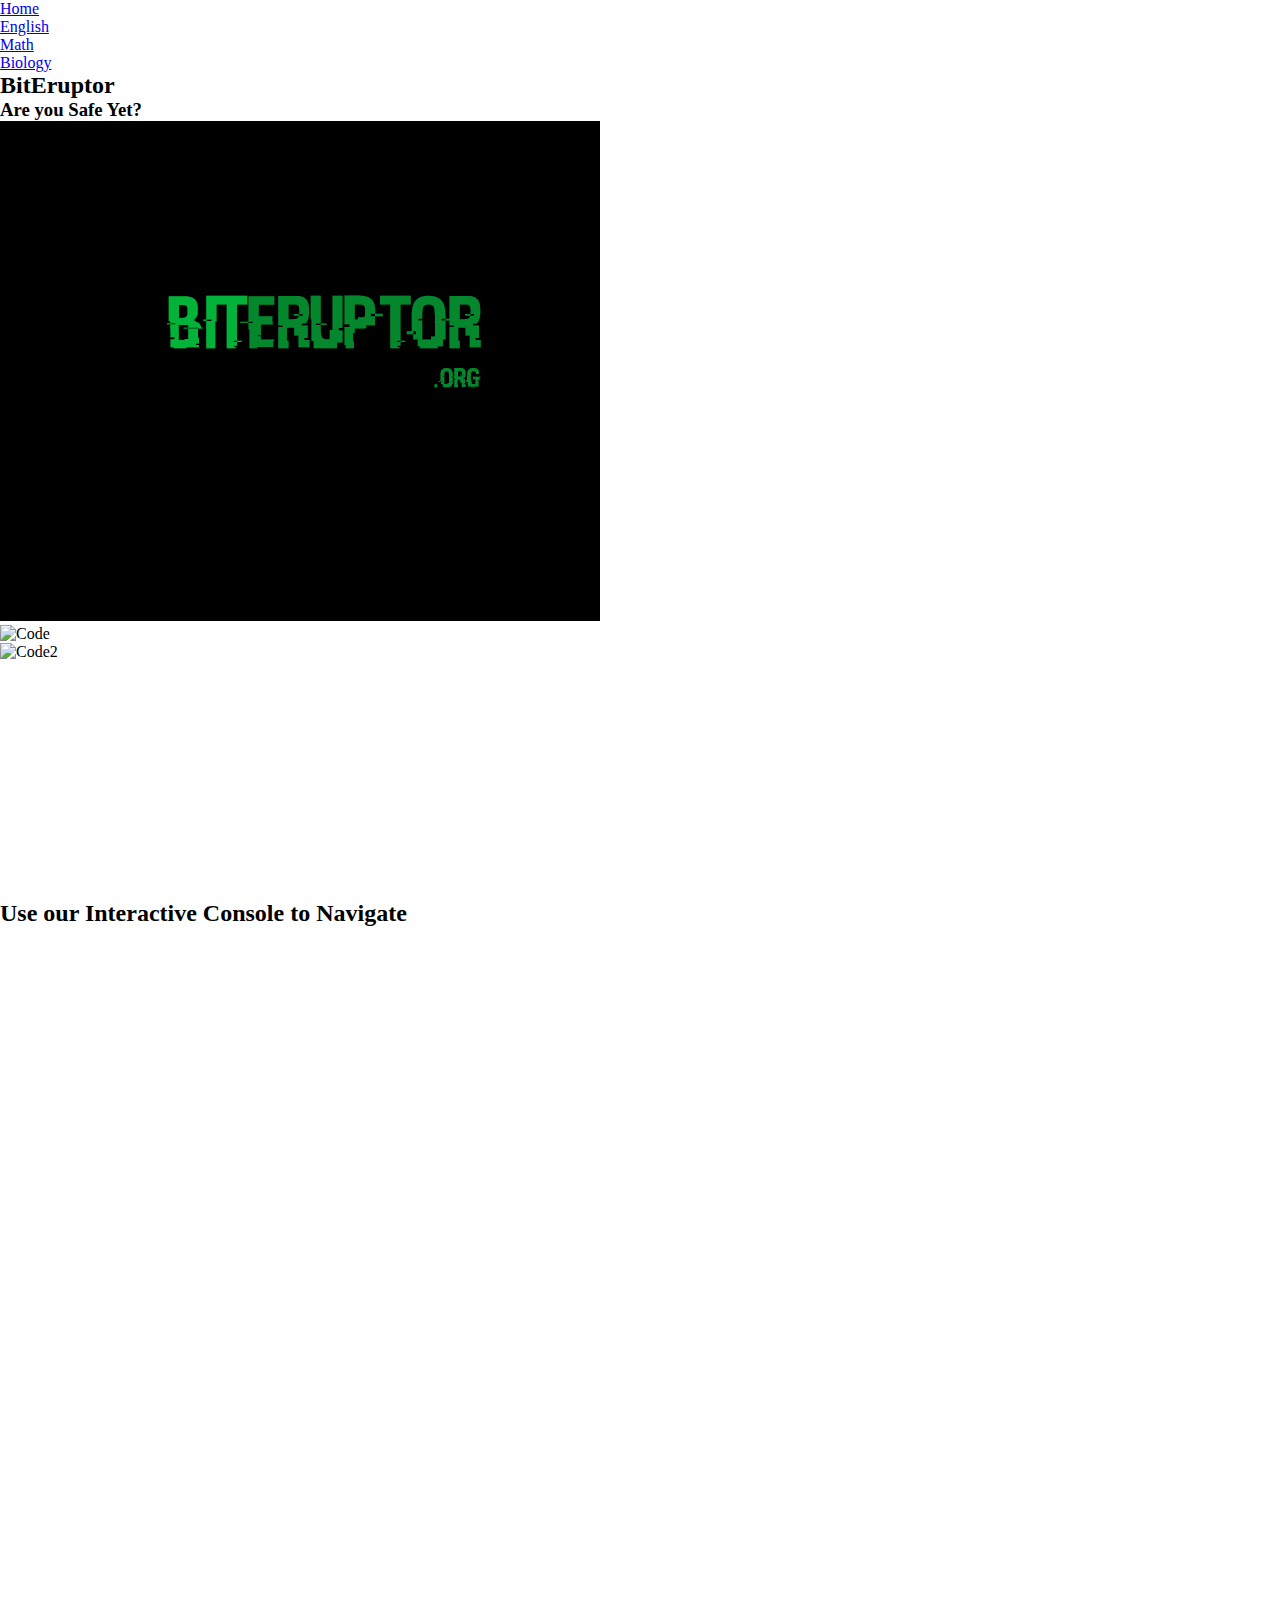
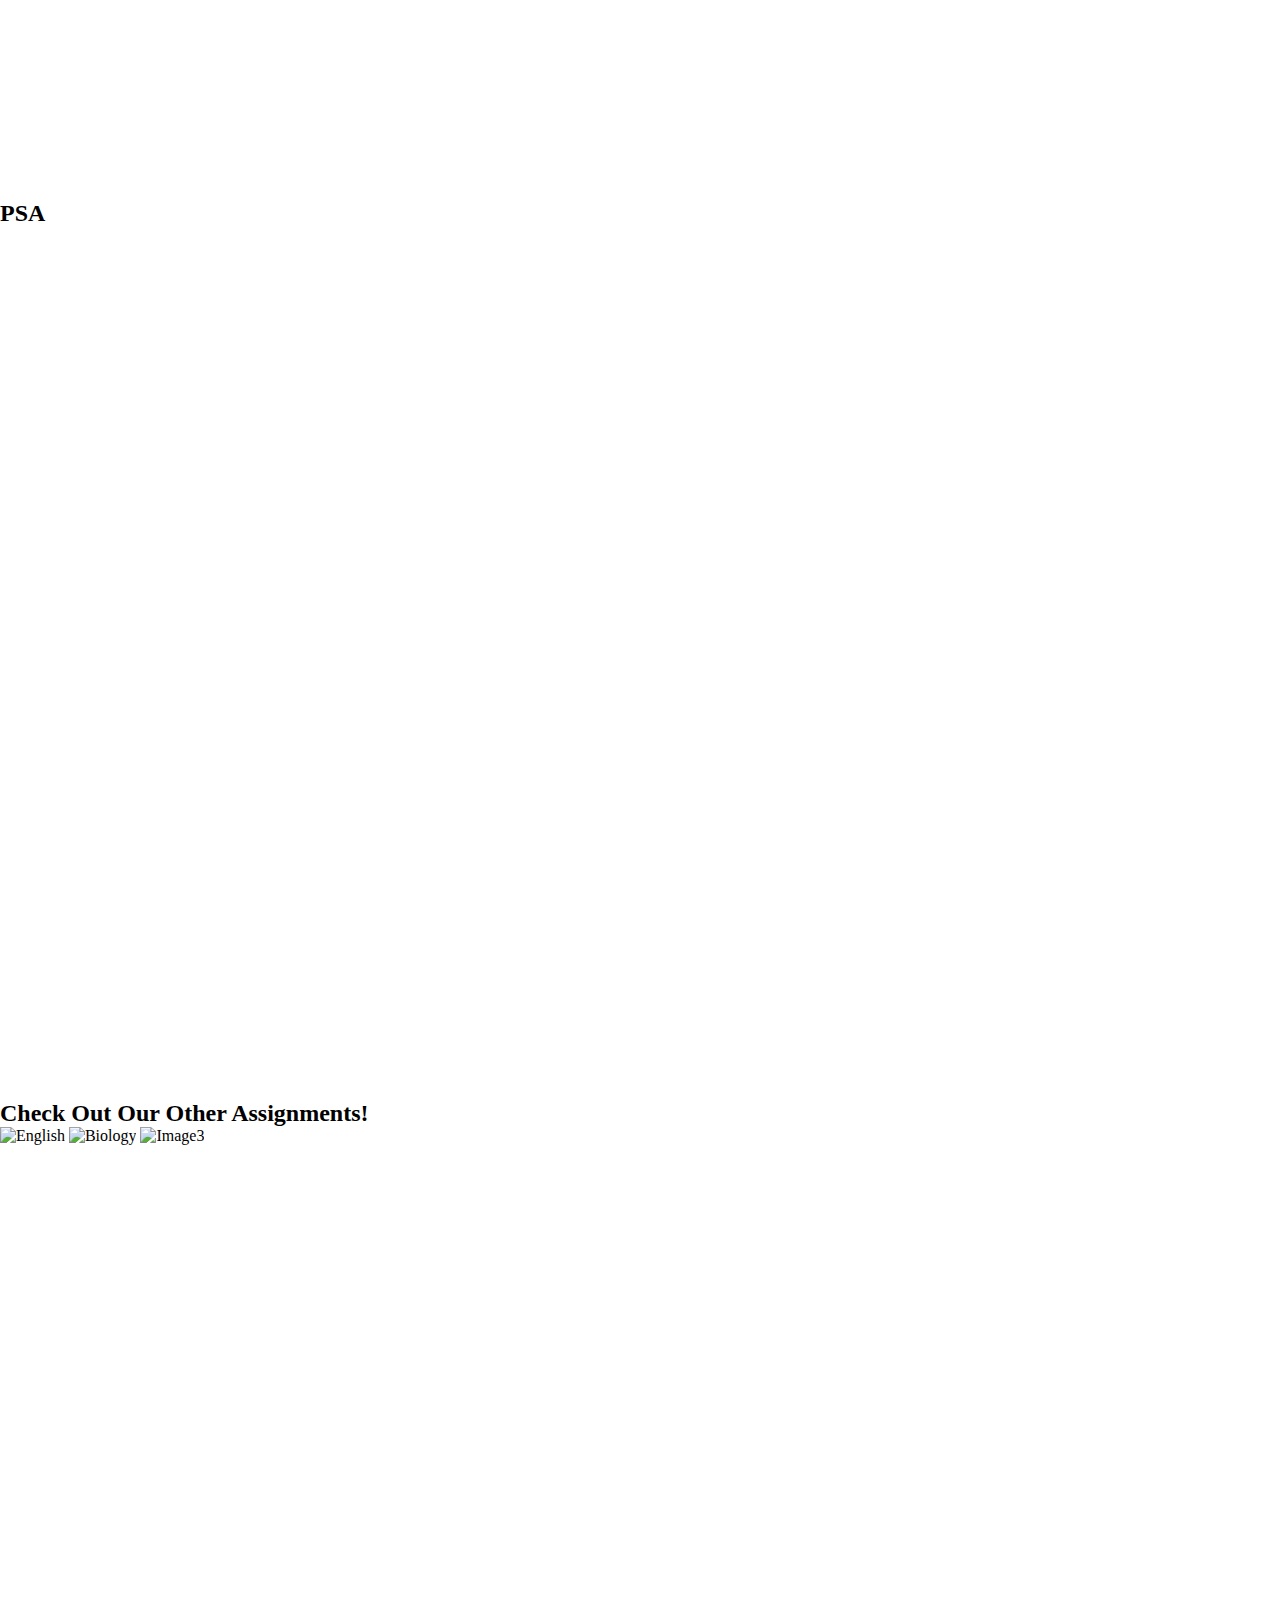
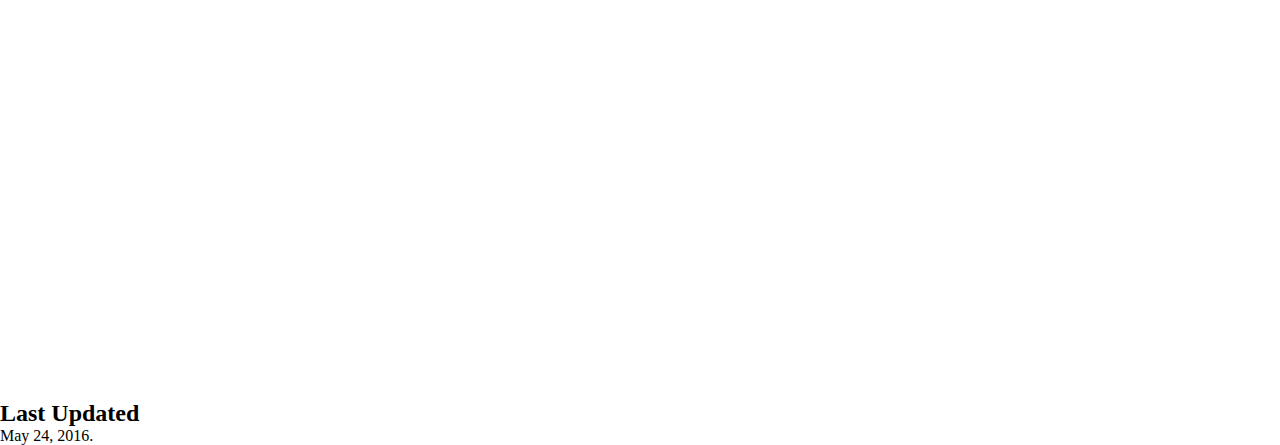
==== commit 8ed3a468: "Pretty much done..." ====
--- a/index.html
+++ b/index.html
@@ -22,6 +22,8 @@
 			<ul class = "right">
 				<li><a href="index.html">Home</a></li>
 				<li><a href="english.html">English</a></li>
+				<li><a href="math.html">Math</a></li>
+				<li><a href="biology.html">Biology</a></li>
 			</ul>
 		</nav>
 		<div class="container">
@@ -36,7 +38,7 @@
 									</ul>
 								</div>
 						</div>
-			  <div class="center">			  <a class="btn-floating btn-large waves-effect waves-light red center" href = "#section02"><i class="material-icons">add</i></a></div>
+			  
 
 
 		</div>
@@ -60,10 +62,12 @@
 		<section id="section03" style = "margin:0">
 		<div class="container" style = "">
 			<h2 class="header light center">Check Out Our Other Assignments!</h2>
-			<div class="row" height = "400">
-				<img alt = "English" src="https://encrypted-tbn2.gstatic.com/images?q=tbn:ANd9GcTQOHGlMCrSeziRCyuMFuBKNjG3foTb7DQh2pRwi8gH1LPueg3y" width = "300" height = "300">
-				<img alt = "Biology" src="http://www.queensbiology.com/dna-biology1.jpg" width = "300" height = "300">
-				<img alt = "Image3" src="http://image.shutterstock.com/display_pic_with_logo/253597/230705539/stock-photo-programming-code-abstract-screen-of-software-developer-computer-script-more-similar-in-my-230705539.jpg" width = "300" height = "300">
+			<div class = "col s12">
+				<div class="">
+					<img alt = "English" src="https://encrypted-tbn2.gstatic.com/images?q=tbn:ANd9GcTQOHGlMCrSeziRCyuMFuBKNjG3foTb7DQh2pRwi8gH1LPueg3y" class = "col s4">
+					<img alt = "Biology" src="http://www.queensbiology.com/dna-biology1.jpg" width = "300" height = "300" class = "col s4">
+					<img alt = "Image3" src="http://image.shutterstock.com/display_pic_with_logo/253597/230705539/stock-photo-programming-code-abstract-screen-of-software-developer-computer-script-more-similar-in-my-230705539.jpg" width = "300" height = "300" class = "col s4">
+				</div>
 			</div>
 		</div>
 		</section>
--- a/main.css
+++ b/main.css
@@ -44,7 +44,7 @@
 	white-space: nowrap;
 }
 #memes{
-	background: url("http://previews.123rf.com/images/sepavo/sepavo1404/sepavo140400024/27788060-Tokyo-Japan-at-the-Marunouchi-business-district-and-Tokyo-Station--Stock-Photo.jpg") center center / cover no-repeat;
+	background: url("http://az616578.vo.msecnd.net/files/2016/03/25/635945134397741857-1315553316_summer-photographer-pier-adventure.jpg") center center / cover no-repeat;
 }
 #section01 { background: url(https://unsplash.it/1000/1000?image=846) center center / cover no-repeat;}
 #section02 { background: url(https://unsplash.it/1000/1000?image=809) center center / cover no-repeat;}
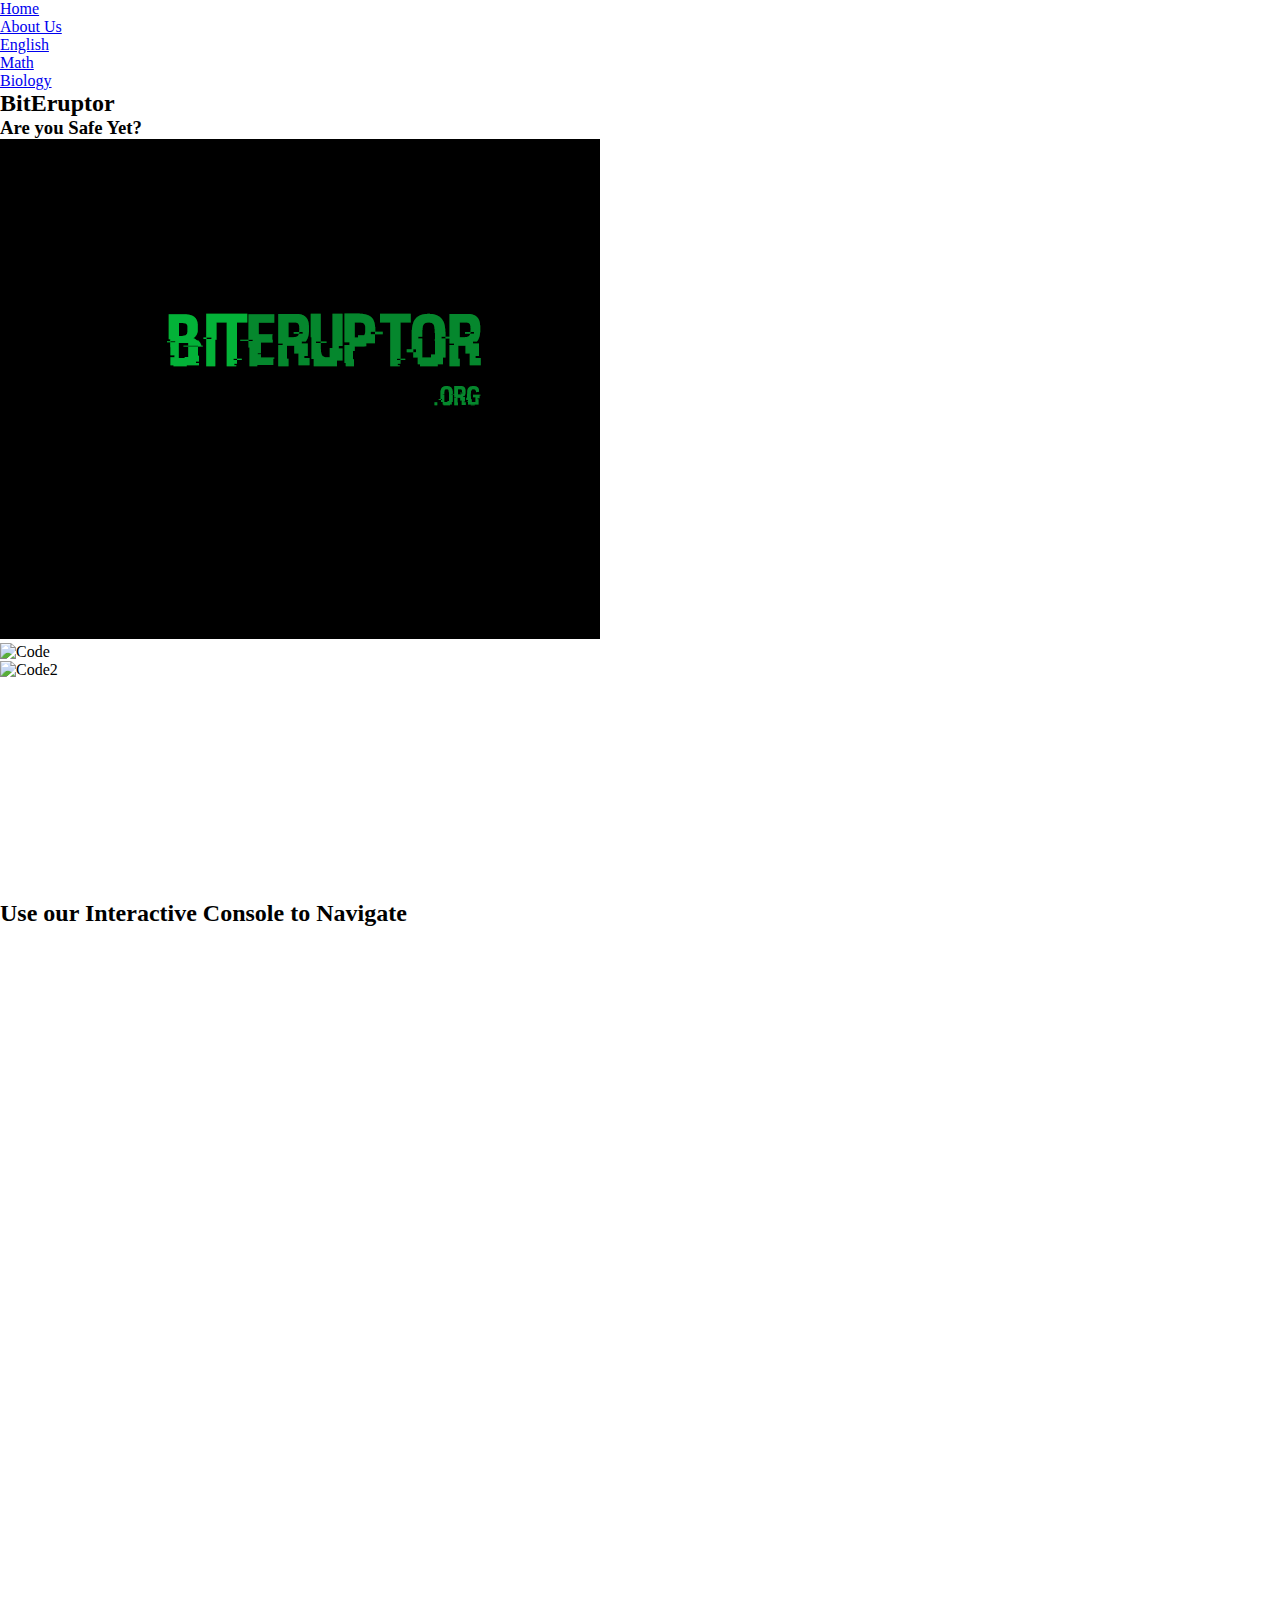
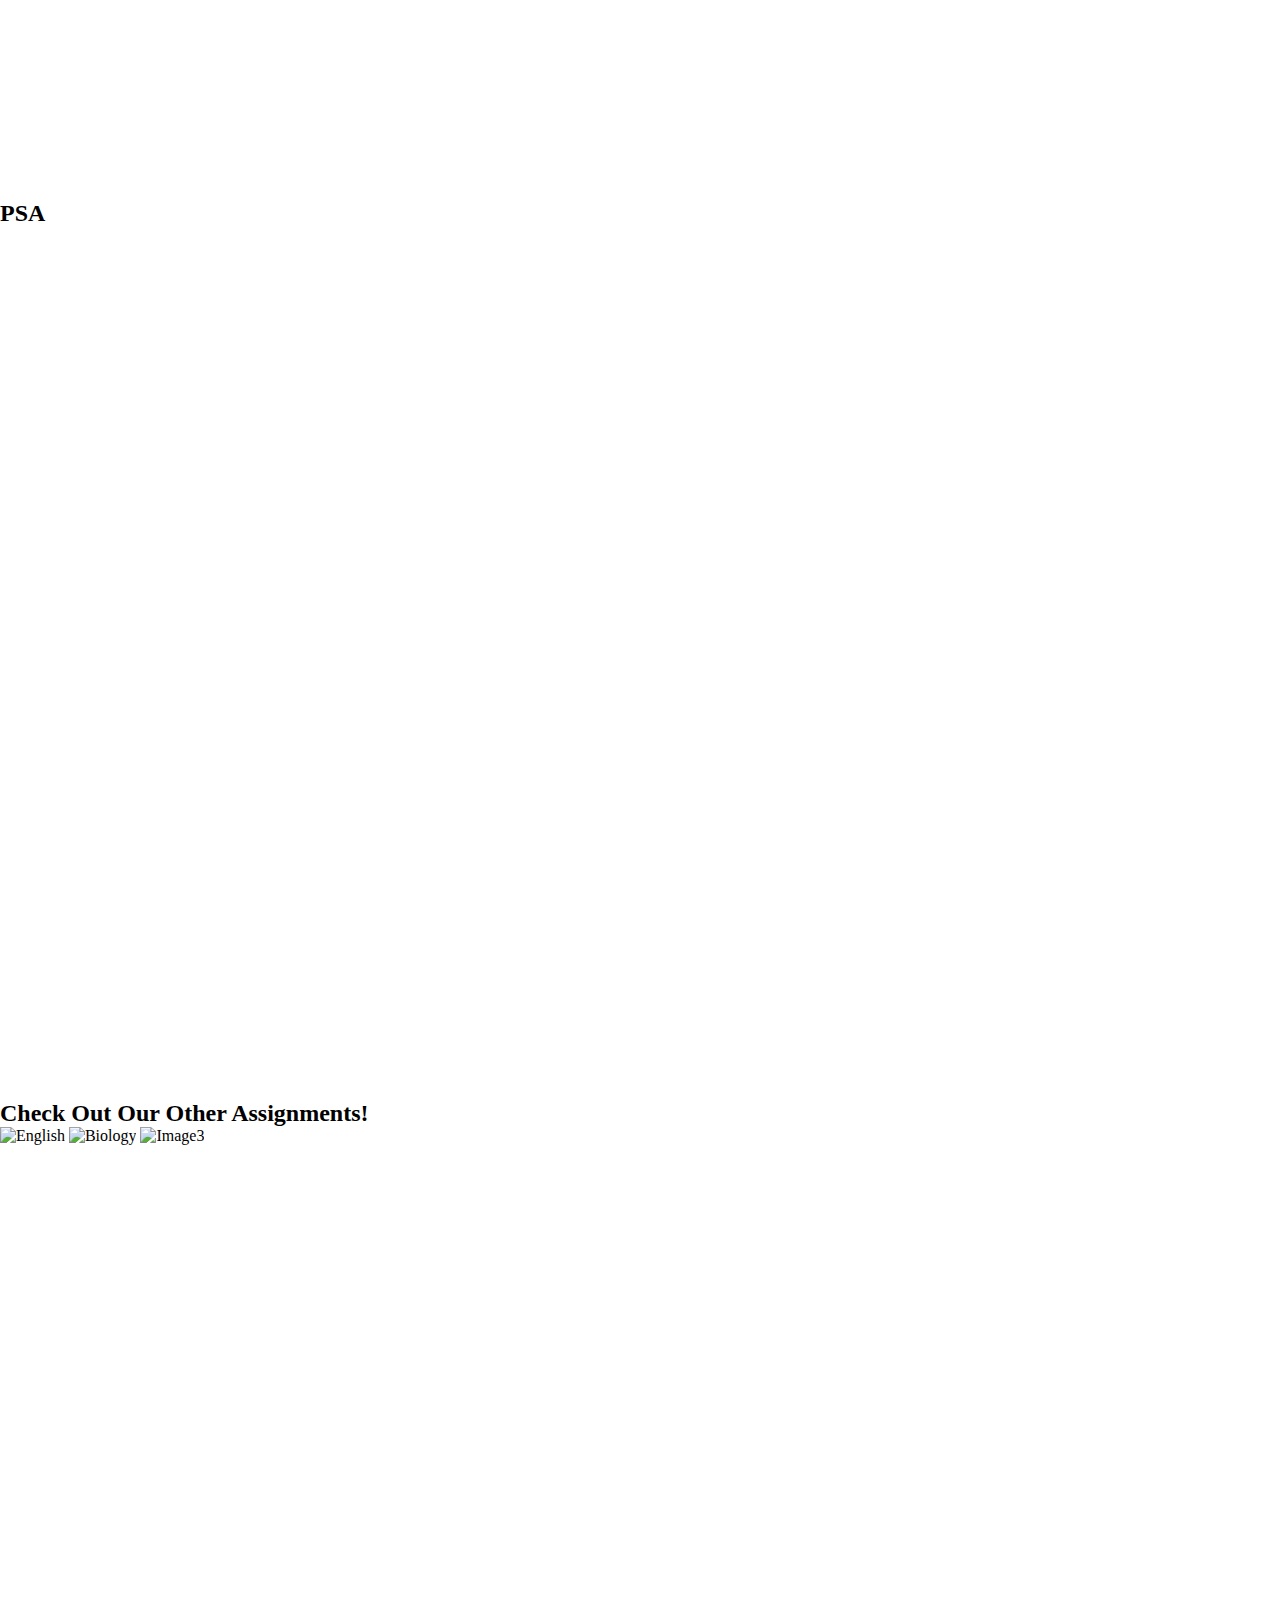
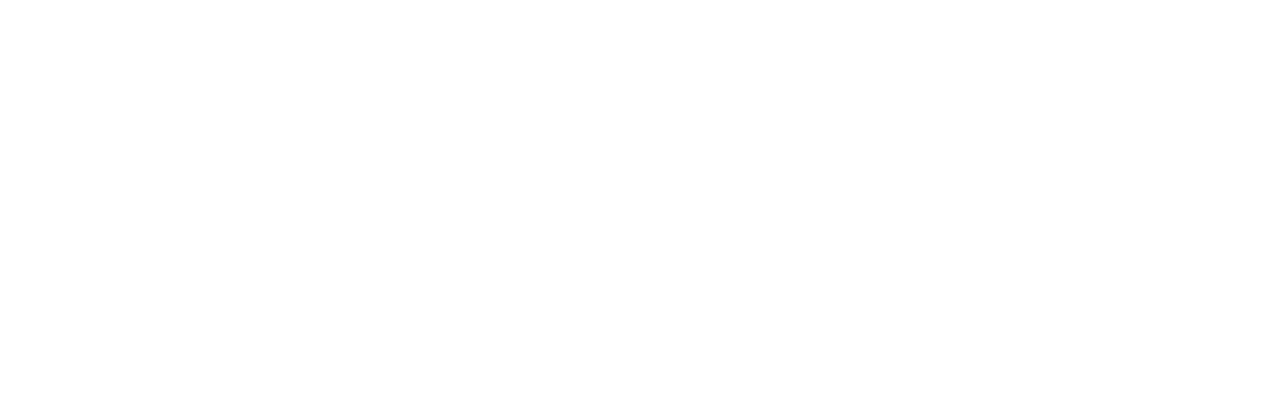
==== commit 84fac41a: "Add files via upload" ====
--- a/index.html
+++ b/index.html
@@ -21,6 +21,7 @@
 		<nav class = "hide-on-small-only green -lighten2">
 			<ul class = "right">
 				<li><a href="index.html">Home</a></li>
+				<li><a href="aboutus.html">About Us</a></li>
 				<li><a href="english.html">English</a></li>
 				<li><a href="math.html">Math</a></li>
 				<li><a href="biology.html">Biology</a></li>
@@ -75,8 +76,7 @@
 			<div class = "container">
 				<div class = "row">
 					<div class = "col s4">
-						<h2>Last Updated</h2>
-						<p>May 24, 2016.</p>
+						<script type="text/javascript">document.write(new Date($.now()))</script>
 					</div>
 				</div>
 			</div>
